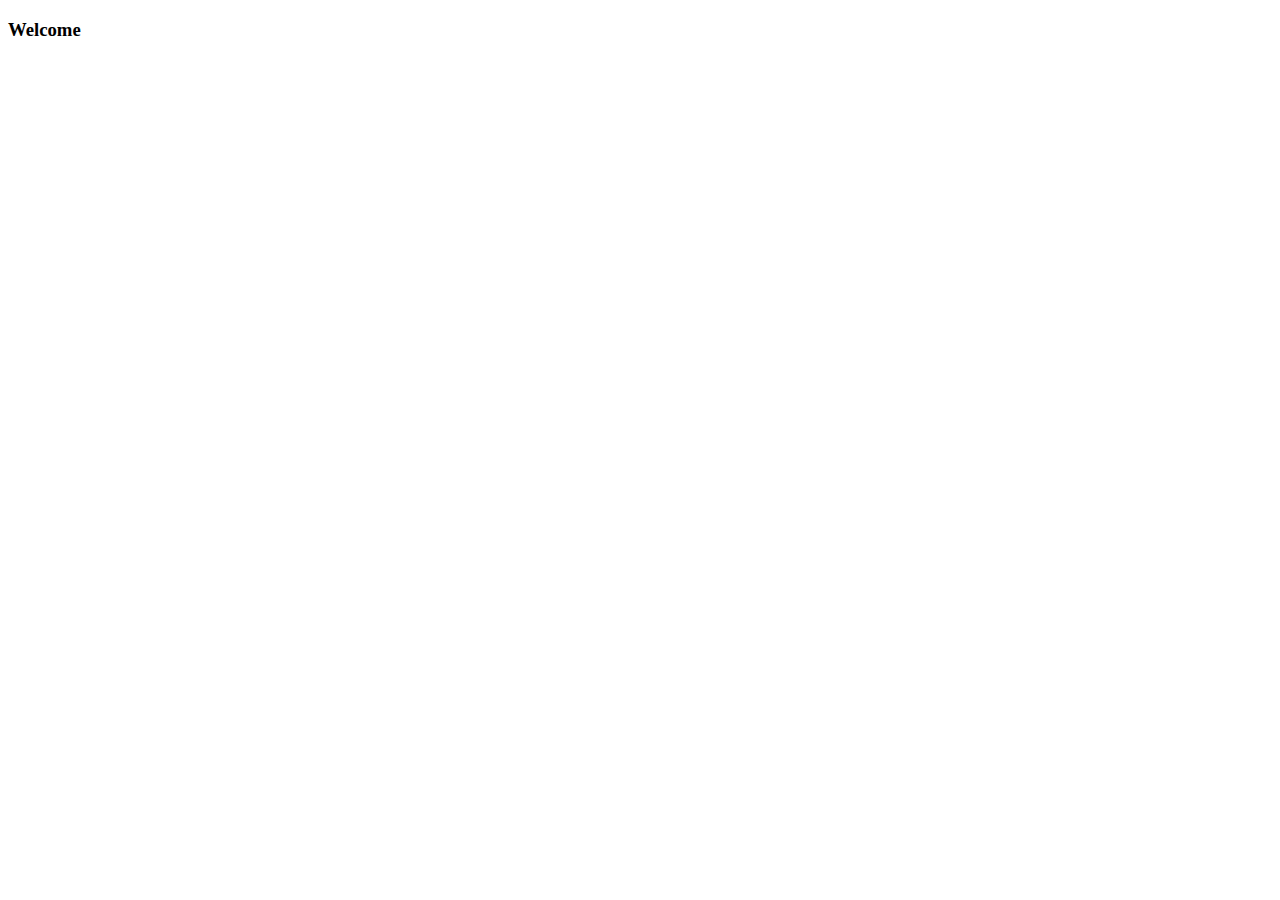
==== www/welcome.html @ 3dc28b38 "v.1" ====
<!DOCTYPE html>
<html lang="en">
<head>
    <meta charset="UTF-8">
    <meta name="viewport" content="width=device-width, initial-scale=1.0">
    <meta http-equiv="X-UA-Compatible" content="ie=edge">
    <title>Document</title>
</head>
<body>
    <h3>Welcome</h3>
</body>
</html>
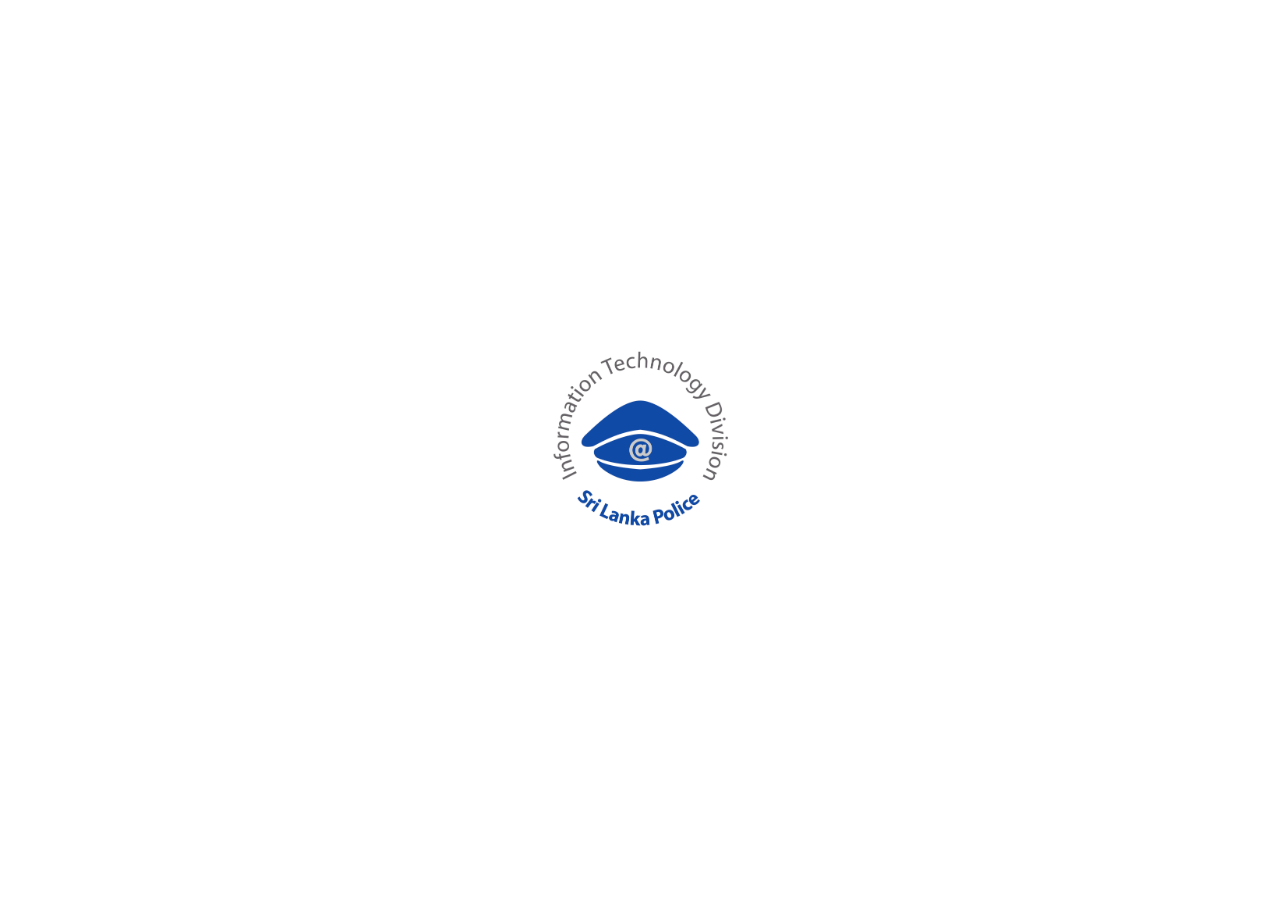
==== commit b56a40c9: "v.3" ====
--- a/www/welcome.html
+++ b/www/welcome.html
@@ -1,12 +1,29 @@
 <!DOCTYPE html>
-<html lang="en">
+<html>
 <head>
     <meta charset="UTF-8">
     <meta name="viewport" content="width=device-width, initial-scale=1.0">
-    <meta http-equiv="X-UA-Compatible" content="ie=edge">
-    <title>Document</title>
+    <title>Login Page</title>
+    <!-- Bootstrap CSS -->
+    <link rel="stylesheet" href="https://stackpath.bootstrapcdn.com/bootstrap/4.3.1/css/bootstrap.min.css" integrity="sha384-ggOyR0iXCbMQv3Xipma34MD+dH/1fQ784/j6cY/iJTQUOhcWr7x9JvoRxT2MZw1T" crossorigin="anonymous">
+
 </head>
 <body>
-    <h3>Welcome</h3>
+    <div class="container d-flex justify-content-center align-items-center vh-100">
+
+            <div class="card-body">
+                <div class="text-center mb-4">
+                    <img src="itlogo.jpg" alt="logo" height="225">
+                    <!-- <h1 class="h3 mb-3 font-weight-normal">Login</h1> -->
+                </div>
+              
+    </div>
+    <!-- Bootstrap JS -->
+    <script src="https://code.jquery.com/jquery-3.3.1.slim.min.js" integrity="sha384-q8i/X+965DzO0rT7abK41JStQIAqVgRVzpbzo5smXKp4YfRvH+8abtTE1Pi6jizo" crossorigin="anonymous"></script>
+    <script src="https://cdnjs.cloudflare.com/ajax/libs/popper.js/1.14.7/umd/popper.min.js" integrity="sha384-UO2eT0CpHqdSJQ6hJty5KVphtPhzWj9WO1clHTMGa3JDZwrnQq4sF86dIHNVeGfN" crossorigin="anonymous"></script>
+    <script src="https://stackpath.bootstrapcdn.com/bootstrap/4.3.1/js/bootstrap.min.js" integrity="sha384-JjSmVgyd0p3pXB1rRibZUAYoIIy6OrQ6VrjIEaFf/nJGzIxFDsf4x0xIM+B07jRM" crossorigin="anonymous"></script>
+
+    <script src="https://code.jquery.com/jquery-3.3.1.min.js"></script>
+
+    
 </body>
-</html>